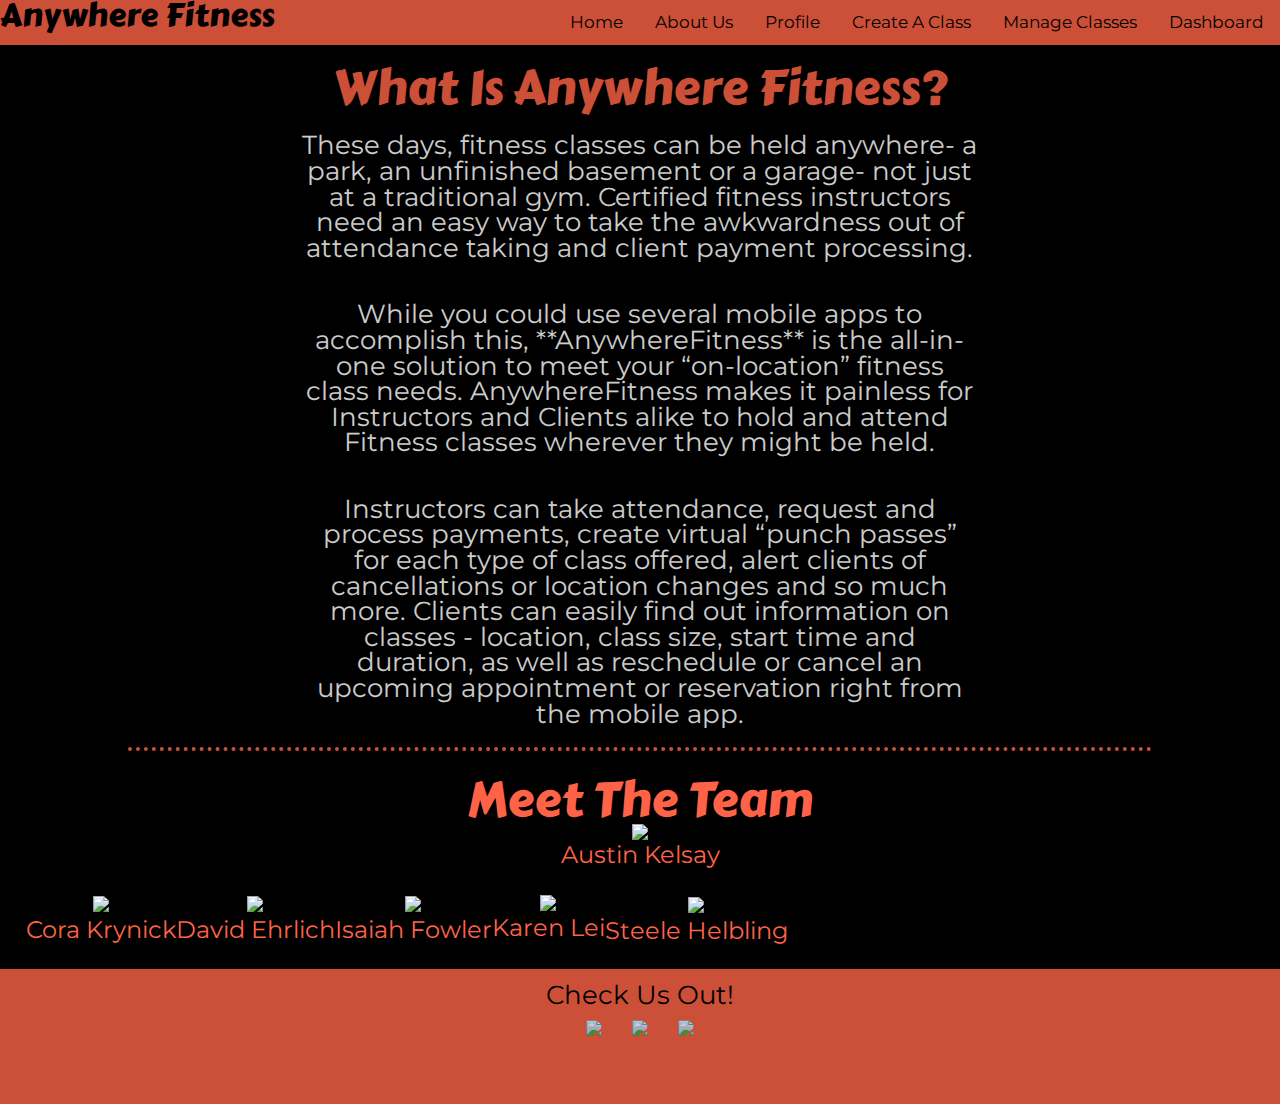
==== about.html @ 0d614abc "finished about page. still need to make it responsive." ====
<!DOCTYPE html>
<html lang="en">
    <head>
        <link href="https://fonts.googleapis.com/css2?family=Carter+One&display=swap" rel="stylesheet">
        <link href="https://fonts.googleapis.com/css2?family=Montserrat&display=swap" rel="stylesheet">
        <link rel="stylesheet" type="text/css" href="styles.css">
    </head>
    <body>
        <div class="aboutNav">
            <div class="container2">
              <h3>Anywhere Fitness</h3>
                <div class="topnav2">
                  <a href = "#dashboard">Dashboard</a>
                  <a href = "#manageClasses">Manage Classes</a>
                  <a href = "#createAClass">Create A Class</a>
                  <a href = "#profile" >Profile</a>
                  <a href = "about.html" >About Us</a> 
                  <a href = "index.html" >Home</a> 
                </div>
              </div>
        <section class = "section1">
              <h2>What Is Anywhere Fitness?</h2>
              <p>These days, fitness classes can be held anywhere- a park, an unfinished basement or a garage- not just at a traditional gym. Certified fitness instructors need an easy way to take the awkwardness out of attendance taking and client payment processing.</p> 
              <p>While you could use several mobile apps to accomplish this, **AnywhereFitness** is the all-in-one solution to meet your “on-location” fitness class needs. AnywhereFitness makes it painless for Instructors and Clients alike to hold and attend Fitness classes wherever they might be held.</p> 
              <p>Instructors can take attendance, request and process payments, create virtual “punch passes” for each type of class offered, alert clients of cancellations or location changes and so much more. Clients can easily find out information on classes - location, class size, start time and duration, as well as reschedule or cancel an upcoming appointment or reservation right from the mobile app.</p>
          </section>
          <section id = "team">
            <h2>Meet The Team</h2>
            <img src = "https://ca.slack-edge.com/ESZCHB482-W012JQ02P6X-c84e5d7ba714-512"/>
            <h4>Austin Kelsay</h4>
            <p>Project Lead</p>
            <div class = "smallerImgs">
                <div class = "div1">
                    <img src = "https://ca.slack-edge.com/ESZCHB482-W012R4HQ9V2-3610bde5449c-512"/>
                    <h4>Cora Krynick</h4>
                </div>
                <div class = "div2">
                    <img src = "https://ca.slack-edge.com/ESZCHB482-W0138Q55PNU-5e8ec1515108-512"/>
                    <h4>David Ehrlich</h4>
                </div>
                <div class = "div3">
                    <img src = "https://ca.slack-edge.com/ESZCHB482-W013NP9S6AK-g0b204ab4008-512"/>
                    <h4>Isaiah Fowler</h4>
                </div>
                <div class = "div4">
                    <img src = "https://ca.slack-edge.com/ESZCHB482-W012QNXQPEG-9a8312e34098-512"/>
                    <h4>Karen Lei</h4>
                </div>
                <div class = "div5">
                    <img src = "https://ca.slack-edge.com/ESZCHB482-W0123RSMJQP-dd8a48c8def2-512"/>
                    <h4>Steele Helbling</h4>
                </div>
            </div>
          </section>
          <footer>
            <p>Check Us Out!</p>
            <a href = "https://www.facebook.com"><img src = "https://cdn1.iconfinder.com/data/icons/social-media-rounded-corners/512/Rounded_Facebook_svg-512.png"/></a>
            <a href = "https://www.instagram.com"><img src = "https://cdn1.iconfinder.com/data/icons/social-media-rounded-corners/512/Rounded_Instagram_svg-512.png"/></a>
            <a href = "https://twitter.com"><img src = "https://cdn1.iconfinder.com/data/icons/social-media-rounded-corners/512/Rounded_Twitter5_svg-512.png"/></a>
        </footer>
    </body>
</html>
---- styles.css ----
/* http://meyerweb.com/eric/tools/css/reset/ 
   v2.0 | 20110126
   License: none (public domain)
*/

html, body, div, span, applet, object, iframe,
h1, h2, h3, h4, h5, h6, p, blockquote, pre,
a, abbr, acronym, address, big, cite, code,
del, dfn, em, img, ins, kbd, q, s, samp,
small, strike, strong, sub, sup, tt, var,
b, u, i, center,
dl, dt, dd, ol, ul, li,
fieldset, form, label, legend,
table, caption, tbody, tfoot, thead, tr, th, td,
article, aside, canvas, details, embed, 
figure, figcaption, footer, header, hgroup, 
menu, nav, output, ruby, section, summary,
time, mark, audio, video {
	margin: 0;
	padding: 0;
	font-size: 100%;
	font: inherit;
	vertical-align: baseline;
}
*{
    box-sizing: border-box;
}
/* HTML5 display-role reset for older browsers */
article, aside, details, figcaption, figure, 
footer, header, hgroup, menu, nav, section {
	display: block;
}
body {
    line-height: 1;
    background-color: black;
}
ol, ul {
	list-style: none;
}
blockquote, q {
	quotes: none;
}
blockquote:before, blockquote:after,
q:before, q:after {
	content: '';
	content: none;
}
table {
	border-collapse: collapse;
	border-spacing: 0;
}
body, html {
    height: 100%;
}
/* end of reset */
/* font styles */
h1{
    font-family: 'Carter One', cursive;
    font-size: 4rem;
}
h2{
    font-family: 'Carter One', cursive;
    font-size: 3rem;
}
h3{
    font-family: 'Carter One', cursive;
    font-size: 2rem;
}
h4{
    font-size: 1.5rem;
    font-family: 'Montserrat', sans-serif;
    color: tomato;  
}
p{
    font-family: 'Montserrat', sans-serif;
    font-size: 1.6rem;
}
/* end of font styles */
/* header styles */
.container {
    position: absolute;
    width: 100%;
    display:flex;
    justify-content: space-between;
    background-color: black;
    opacity: 0.8;
  }
  .topnav {
    overflow: hidden;
  }
  .topnav a {
    font-family: 'Montserrat', sans-serif;
    float: right;
    color: #f2f2f2;
    text-align: center;
    padding: 14px 16px;
    text-decoration: none;
    font-size: 17px;
  }
  
  .topnav a:hover {
    background-color: tomato;
    color: black;
    opacity: 0.8;

  }
.hero-image {
  background-image: linear-gradient(rgba(0, 0, 0, 0.5), rgba(0, 0, 0, 0.5)), url("https://images.unsplash.com/photo-1476480862126-209bfaa8edc8?ixlib=rb-1.2.1&ixid=eyJhcHBfaWQiOjEyMDd9&auto=format&fit=crop&w=1050&q=80");
  height: 60%;
  background-position: center;
  background-repeat: no-repeat;
  background-size: cover;
  position: relative;
}
.hero-text {
  padding-bottom: 5%;
  text-align: center;
  position: absolute;
  top: 50%;
  left: 50%;
  transform: translate(-50%, -50%);
  color: white;
}
.hero-image h3{
    color: white;
    font-family: 'Montserrat', sans-serif;
}
.button{
    transition-duration: 0.4s;
    box-shadow: 0 8px 16px 0 rgba(0,0,0,0.2), 0 6px 20px 0 rgba(0,0,0,0.19);
    border: none;  
    color: black;
    font-size: 1.5rem;
    text-decoration: none;
    border-radius: 4px;
    background-color: tomato;
    opacity: 0.8;
    line-height: 2.5;  
}
.button:hover{
  background-color: black;
  color: white;
}
.hero-text .button{
    padding:2%;
}
/* end of header styles */
/* middle content styles */
.middleText{
    margin:auto;
    width:80%;
    padding: 2%;
    text-align: center;
    color:tomato;
    background-color: black;
    opacity: 0.8;
}
.middleContent{
    text-align: center;
    width:80%;
    margin:auto;
    padding: 2%;
    background-color: black;
    opacity: 0.8;
    display:flex;
    justify-content: space-around;
    border-bottom: tomato;
}
.middleContent img{
    margin: 2%;
    width:50%;
    border-radius: 25%;
}
.middleContent h4{
    margin: 3%;
}
.middleContent2{
    width:80%;
    margin:auto;
    text-align: center;
    background-color: black;
    opacity: 0.8;
    border-top: 4px dotted tomato;
    padding: 2%;
}
.middleContent2 h3{
    margin: 2%;
    color: tomato;
    padding-top: 2%;
}
.middleContent2 p{
    width:70%;
    margin: auto;
    color: white;
    padding:2%;
}
.middleContent2 .button{
    line-height: 2.5;
    padding: 1%
}
.middleContent3{
    width:80%;
    margin:auto;
    text-align: center;
    background-color: black;
    opacity: 0.8;
    border-top: 4px dotted tomato;
    padding:2%;
}
.middleContent3 h3{
    margin: 2%;
    color: tomato;
    padding-top: 2%;
}
.middleContent3 p{
    width:70%;
    margin: auto;
    color: white;
    padding:2%;
}
.middleContent3 .button{
    line-height: 2.5;
    padding:1%;
}
/* end of middle content styles */
/* footer styles */
footer{
    height: 15vh;
    background-color: tomato;
    opacity: 0.8;
    text-align: center;
}
footer p{
    padding-top: 1%;
    font-size: 1.6rem;
    margin: auto;
    text-decoration: none;
    color: black; 
}
footer img{
    margin: 1%;
    width: 4%;
    font-weight: bold;
}
/* end of footer styles */
/* end of Homepage Styles */
/* Aboutpage Styles */
.container2 {
    position: absolute;
    width: 100%;
    display:flex;
    justify-content: space-between;
    background-color: tomato;
    opacity: 0.8;
  }
  .topnav2 {
    overflow: hidden;
  }
  .topnav2 a {
    font-family: 'Montserrat', sans-serif;
    float: right;
    color: black;
    text-align: center;
    padding: 14px 16px;
    text-decoration: none;
    font-size: 17px;
  }
  
  .topnav2 a:hover {
    background-color: black;
    color: white;
    opacity: 0.8;
  }
.section1{
    width:80%;
    margin:auto;
    text-align: center;
    opacity: 0.8;
    padding-top:5%;
    border-bottom: 4px dotted tomato;
}
.section1 h2{
    color: tomato;
}
.section1 p{
    width: 70%;
    margin:auto;
    color:white;
    padding: 2%; 
}
#team{
    width:100%;
    margin: auto;
    text-align: center;
    padding: 2%;
}
#team h2{
    color: tomato;
}
#team img{
    width:20%;
}
.smallerImgs{
    display:flex;
    /* flex-wrap: wrap; */
}
.smallerImgs img{
    padding: 2%;
}
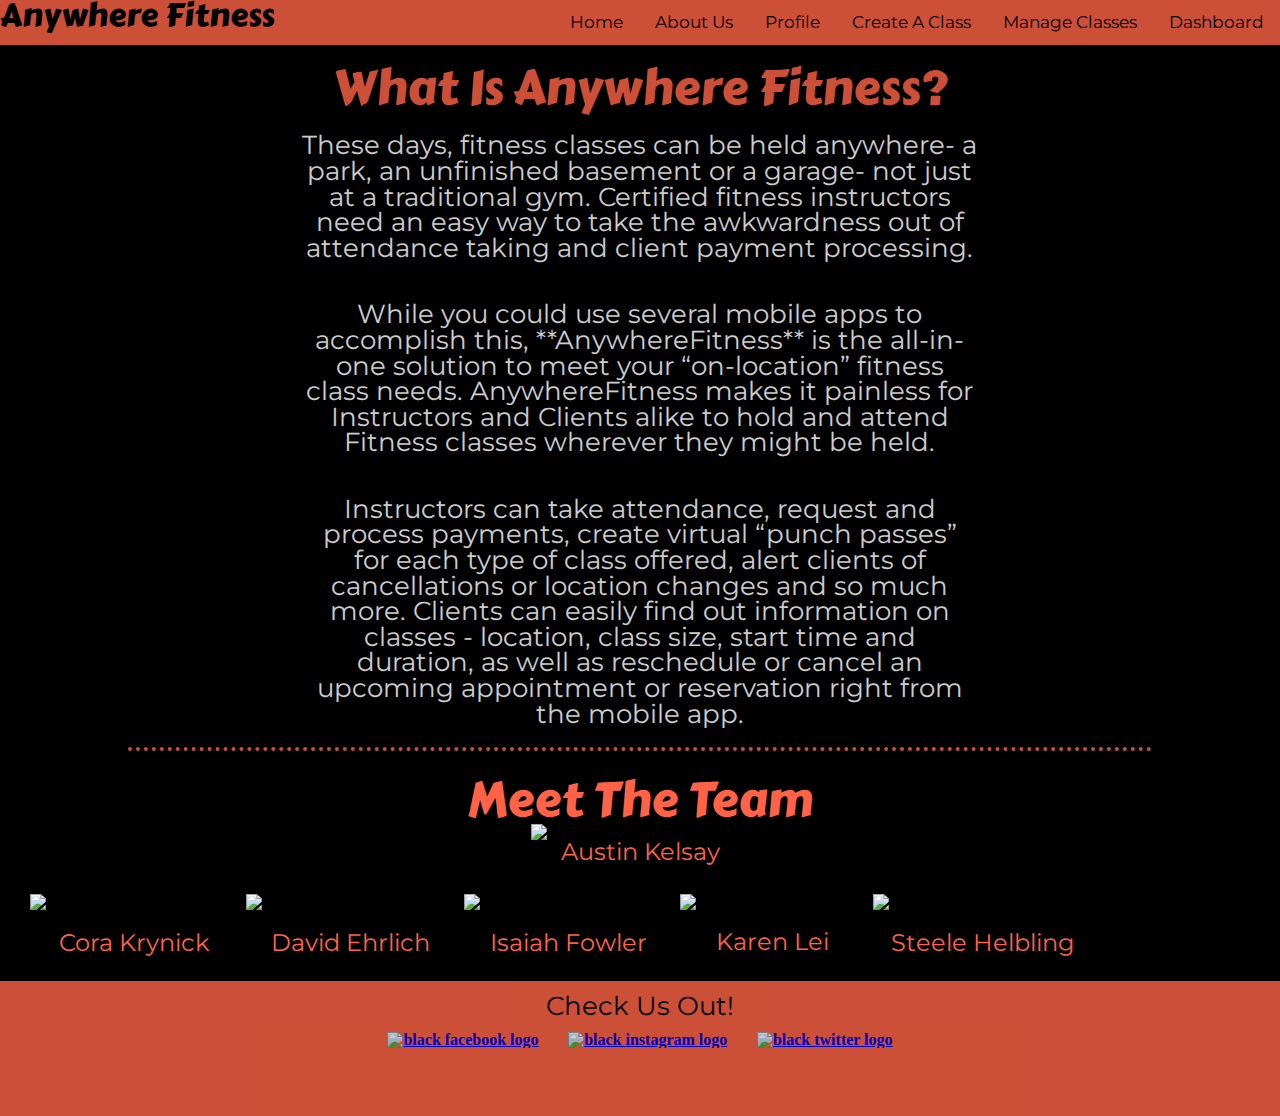
==== commit 0928f291: "added alt tags for images" ====
--- a/about.html
+++ b/about.html
@@ -9,13 +9,13 @@
         <div class="aboutNav">
             <div class="container2">
               <h3>Anywhere Fitness</h3>
-                <div class="topnav2">
-                  <a href = "#dashboard">Dashboard</a>
-                  <a href = "#manageClasses">Manage Classes</a>
-                  <a href = "#createAClass">Create A Class</a>
-                  <a href = "#profile" >Profile</a>
-                  <a href = "about.html" >About Us</a> 
-                  <a href = "index.html" >Home</a> 
+                <div class="topnav2"> 
+                  <a class = "abouttag" href = "#">Dashboard</a>
+                  <a class = "abouttag" href = "#">Manage Classes</a>
+                  <a class = "abouttag" href = "#">Create A Class</a>
+                  <a class = "abouttag" href = "#" >Profile</a>
+                  <a class = "abouttag" href = "about.html" >About Us</a> 
+                  <a class = "abouttag" href = "index.html" >Home</a> 
                 </div>
               </div>
         <section class = "section1">
@@ -26,37 +26,37 @@
           </section>
           <section id = "team">
             <h2>Meet The Team</h2>
-            <img src = "https://ca.slack-edge.com/ESZCHB482-W012JQ02P6X-c84e5d7ba714-512"/>
+            <img src = "https://ca.slack-edge.com/ESZCHB482-W012JQ02P6X-c84e5d7ba714-512" alt = "profile picture of Austin Kelsay"/>
             <h4>Austin Kelsay</h4>
             <p>Project Lead</p>
             <div class = "smallerImgs">
                 <div class = "div1">
-                    <img src = "https://ca.slack-edge.com/ESZCHB482-W012R4HQ9V2-3610bde5449c-512"/>
+                    <img src = "https://ca.slack-edge.com/ESZCHB482-W012R4HQ9V2-3610bde5449c-512" alt = "profile picture of Cora Krynick"/>
                     <h4>Cora Krynick</h4>
                 </div>
                 <div class = "div2">
-                    <img src = "https://ca.slack-edge.com/ESZCHB482-W0138Q55PNU-5e8ec1515108-512"/>
+                    <img src = "https://ca.slack-edge.com/ESZCHB482-W0138Q55PNU-5e8ec1515108-512" alt = "profile picture of David Ehrlich"/>
                     <h4>David Ehrlich</h4>
                 </div>
                 <div class = "div3">
-                    <img src = "https://ca.slack-edge.com/ESZCHB482-W013NP9S6AK-g0b204ab4008-512"/>
+                    <img src = "https://ca.slack-edge.com/ESZCHB482-W013NP9S6AK-g0b204ab4008-512" alt = "profile picture of Isaiah Fowler"/>
                     <h4>Isaiah Fowler</h4>
                 </div>
                 <div class = "div4">
-                    <img src = "https://ca.slack-edge.com/ESZCHB482-W012QNXQPEG-9a8312e34098-512"/>
+                    <img src = "https://ca.slack-edge.com/ESZCHB482-W012QNXQPEG-9a8312e34098-512" alt = "profile picture of Karen Lei"/>
                     <h4>Karen Lei</h4>
                 </div>
                 <div class = "div5">
-                    <img src = "https://ca.slack-edge.com/ESZCHB482-W0123RSMJQP-dd8a48c8def2-512"/>
+                    <img src = "https://ca.slack-edge.com/ESZCHB482-W0123RSMJQP-dd8a48c8def2-512" alt = "profile picture of Steele Helbling"/>
                     <h4>Steele Helbling</h4>
                 </div>
             </div>
           </section>
           <footer>
             <p>Check Us Out!</p>
-            <a href = "https://www.facebook.com"><img src = "https://cdn1.iconfinder.com/data/icons/social-media-rounded-corners/512/Rounded_Facebook_svg-512.png"/></a>
-            <a href = "https://www.instagram.com"><img src = "https://cdn1.iconfinder.com/data/icons/social-media-rounded-corners/512/Rounded_Instagram_svg-512.png"/></a>
-            <a href = "https://twitter.com"><img src = "https://cdn1.iconfinder.com/data/icons/social-media-rounded-corners/512/Rounded_Twitter5_svg-512.png"/></a>
+            <a href = "https://www.facebook.com"><img src = "https://cdn1.iconfinder.com/data/icons/social-media-rounded-corners/512/Rounded_Facebook_svg-512.png" alt = "black facebook logo"/></a>
+            <a href = "https://www.instagram.com"><img src = "https://cdn1.iconfinder.com/data/icons/social-media-rounded-corners/512/Rounded_Instagram_svg-512.png" alt = "black instagram logo"/></a>
+            <a href = "https://twitter.com"><img src = "https://cdn1.iconfinder.com/data/icons/social-media-rounded-corners/512/Rounded_Twitter5_svg-512.png" alt = "black twitter logo"/></a>
         </footer>
     </body>
 </html>--- a/styles.css
+++ b/styles.css
@@ -256,7 +256,7 @@
   .topnav2 {
     overflow: hidden;
   }
-  .topnav2 a {
+.abouttag{
     font-family: 'Montserrat', sans-serif;
     float: right;
     color: black;
@@ -266,7 +266,7 @@
     font-size: 17px;
   }
   
-  .topnav2 a:hover {
+  .abouttag:hover {
     background-color: black;
     color: white;
     opacity: 0.8;
@@ -302,8 +302,16 @@
 }
 .smallerImgs{
     display:flex;
-    /* flex-wrap: wrap; */
 }
 .smallerImgs img{
     padding: 2%;
 }
+/* end of about page styles */
+/* tablet styles */
+@media(max-width: 800px){
+
+}
+/* phone styles */
+@media(max-width: 500px){
+    
+}
